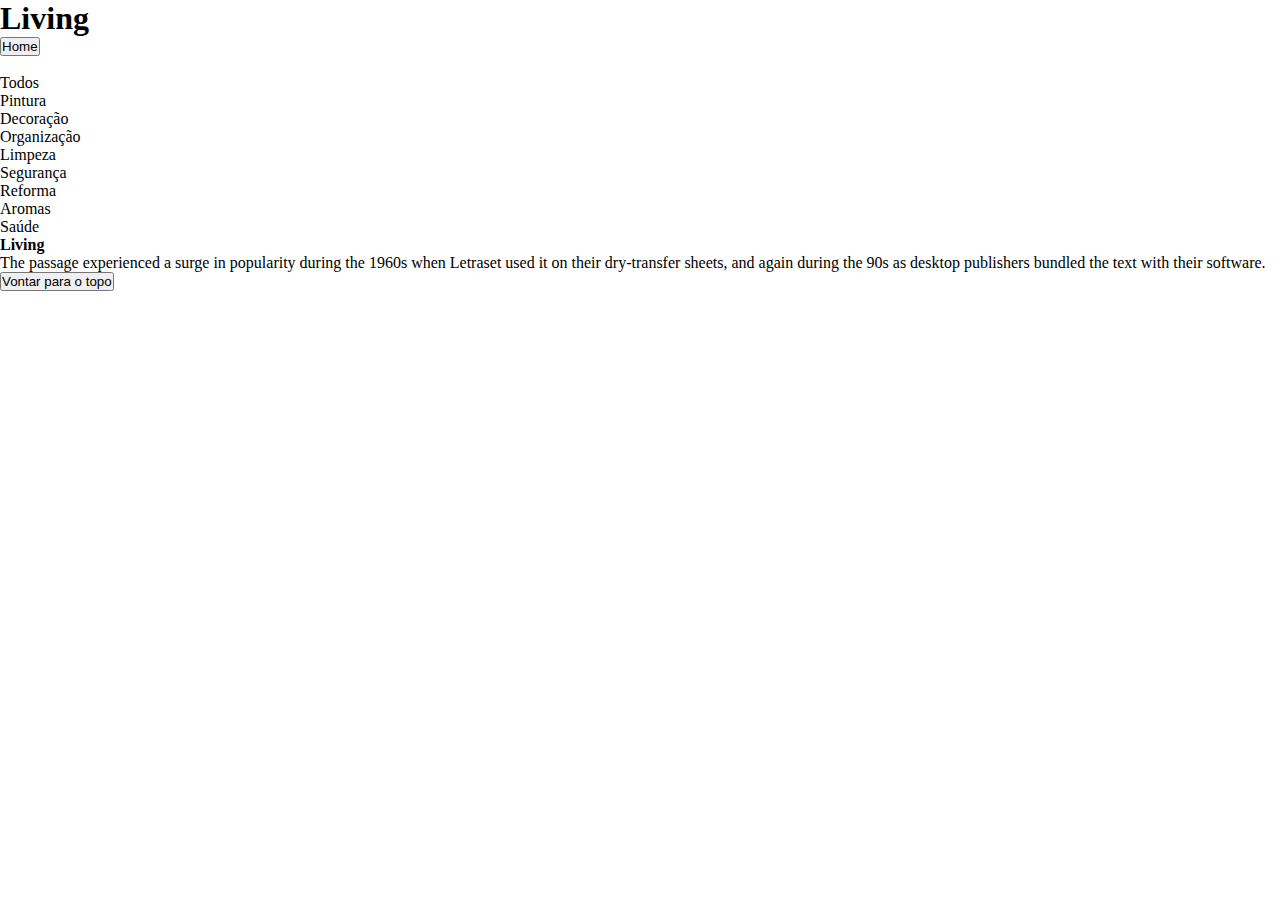
==== src/pages/article/index.html @ e42876ea "Feats: applies filters to both pages, observes the div after the list and render more elements when " ====
<!DOCTYPE html>
<html lang="en">
<head>
  <meta charset="UTF-8">
  <meta http-equiv="X-UA-Compatible" content="IE=edge">
  <meta name="viewport" content="width=device-width, initial-scale=1.0">

  <link rel="stylesheet" href="../../../globalStyles.css">

  <title>Living</title>
</head>
<body>
  <div>
    <header id="home" class="headerCont">
      <div>
        <h1><span></span> Living</h1>
        <button class="backToHome">Home</button>
      </div>
        <h2></h2>
        <p></p>
    </header>
    <main class="mainCont">
      <img class="articleImg" src="" alt="">
      <p class="articleDesc"></p>
    </main>
    <ul class="filterList">
      <li class="filter">Todos</li>
      <li class="filter">Pintura</li>
      <li class="filter">Decoração</li>
      <li class="filter">Organização</li>
      <li class="filter">Limpeza</li>
      <li class="filter">Segurança</li>
      <li class="filter">Reforma</li>
      <li class="filter">Aromas</li>
      <li class="filter">Saúde</li>
    </ul>
  </div>
  <footer>
    <div class="containerDiv">
      <h4><span></span> Living</h4>
      <p>The passage experienced a surge in popularity during the 1960s when Letraset used it on their dry-transfer sheets, and again during the 90s as desktop publishers bundled the text with their software.</p>
      <a href="#home"><button class="backToTop">Vontar para o topo</button></a>
    </div>
  </footer>
  <script type="module" src="../../scripts/article.js"></script>
  <script type="module" src="/src/pages/article/index.js"></script>
</body>
</html>
---- globalStyles.css ----
* {
  box-sizing: border-box;
  margin: 0;
  padding: 0;
}

:root {
  --color-grey-100: #212529;
  --color-grey-200: #495057;
  --color-grey-300: #808387;
  --color-grey-400: #dee2e6;
  --color-grey-500: #e9ecef;
  --color-grey-600: #f1f3f5;
  --color-grey-700: #f8f9fa;
  --color-brand-100: #087f5b;
  --color-brand-200: #099268;
  --font-size-1: 2.5rem;
  --font-size-2: 1.75rem;
  --font-size-3: 1.25rem;
  --font-size-4: 1rem;
}

body {
  width: 100vw;
}

.containerDiv {
  width: 100%;
  max-width: 1600px;
  margin: 0 auto;
}

.observDiv {
  width: 100%;
  height: 100px;
  background-color: red;
}
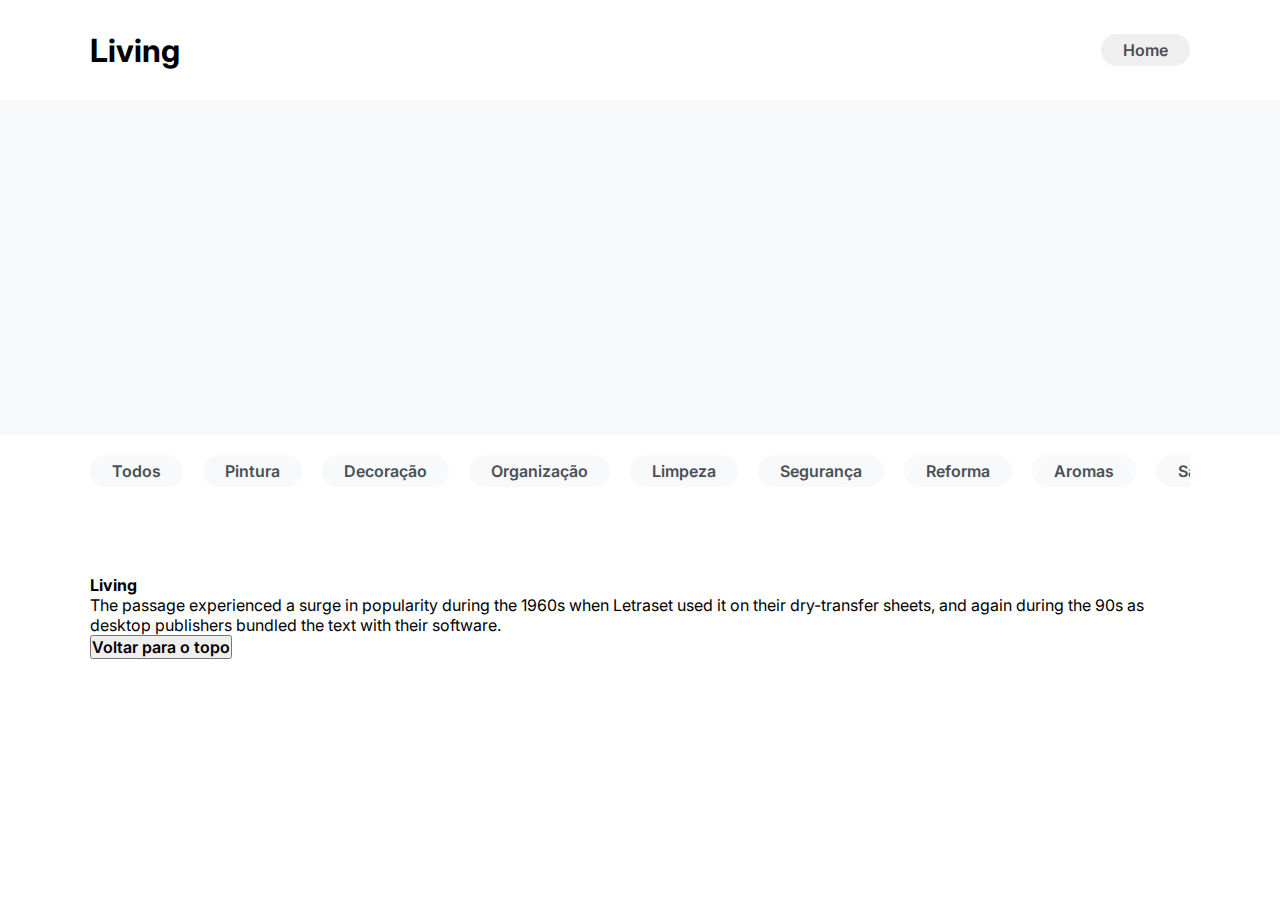
==== commit fc7a8ef2: "Feats: creates animations and hover effects, adjusts javascript to these effects" ====
--- a/src/pages/article/index.html
+++ b/src/pages/article/index.html
@@ -6,40 +6,46 @@
   <meta name="viewport" content="width=device-width, initial-scale=1.0">
 
   <link rel="stylesheet" href="../../../globalStyles.css">
-
+  <link rel="stylesheet" href="../../styles/articleHeader.css">
+  <link rel="stylesheet" href="../../styles/articleMain.css">
+  <link rel="stylesheet" href="../../styles/footer.css">
+  <link rel="stylesheet" href="../../styles/effects.css">
   <title>Living</title>
 </head>
 <body>
-  <div>
-    <header id="home" class="headerCont">
-      <div>
-        <h1><span></span> Living</h1>
-        <button class="backToHome">Home</button>
-      </div>
-        <h2></h2>
-        <p></p>
-    </header>
+  <div class="containerDiv">
+    <nav id="home">
+      <h1 class="logo"><span class="logoSpan"></span> Living</h1>
+      <button class="backToHome">Home</button>
+    </nav>
+  </div>
+  <header class="headerCont">
+    <div class="containerDiv container">
+
+    </div>
+  </header>
+  <div class="containerDiv">
     <main class="mainCont">
-      <img class="articleImg" src="" alt="">
-      <p class="articleDesc"></p>
     </main>
-    <ul class="filterList">
-      <li class="filter">Todos</li>
-      <li class="filter">Pintura</li>
-      <li class="filter">Decoração</li>
-      <li class="filter">Organização</li>
-      <li class="filter">Limpeza</li>
-      <li class="filter">Segurança</li>
-      <li class="filter">Reforma</li>
-      <li class="filter">Aromas</li>
-      <li class="filter">Saúde</li>
-    </ul>
+    <section class="filterNav">
+      <ul class="filterList">
+        <li class="filter">Todos</li>
+        <li class="filter">Pintura</li>
+        <li class="filter">Decoração</li>
+        <li class="filter">Organização</li>
+        <li class="filter">Limpeza</li>
+        <li class="filter">Segurança</li>
+        <li class="filter">Reforma</li>
+        <li class="filter">Aromas</li>
+        <li class="filter">Saúde</li>
+      </ul>
+    </section>
   </div>
   <footer>
-    <div class="containerDiv">
-      <h4><span></span> Living</h4>
-      <p>The passage experienced a surge in popularity during the 1960s when Letraset used it on their dry-transfer sheets, and again during the 90s as desktop publishers bundled the text with their software.</p>
-      <a href="#home"><button class="backToTop">Vontar para o topo</button></a>
+    <div class="containerDiv footerDiv">
+      <h4 class="logo"><span class="logoSpan"></span> Living</h4>
+      <p class="footerText">The passage experienced a surge in popularity during the 1960s when Letraset used it on their dry-transfer sheets, and again during the 90s as desktop publishers bundled the text with their software.</p>
+      <a href="#home"><button class="backToTop">Voltar para o topo</button></a>
     </div>
   </footer>
   <script type="module" src="../../scripts/article.js"></script>
--- a/globalStyles.css
+++ b/globalStyles.css
@@ -1,3 +1,5 @@
+@import url('https://fonts.googleapis.com/css2?family=Inter:wght@300;400;500;600&display=swap');
+
 * {
   box-sizing: border-box;
   margin: 0;
@@ -18,20 +20,69 @@
   --font-size-2: 1.75rem;
   --font-size-3: 1.25rem;
   --font-size-4: 1rem;
+
+  --transition-time: 0.2s;
+}
+
+html {
+  scroll-behavior: smooth;
 }
 
 body {
   width: 100vw;
+  font-family: 'Inter', sans-serif;
+  overflow-x: hidden;
+}
+
+* button {
+  font-family:'Inter', sans-serif;
+  font-weight: 600;
+  font-size: 16px;
+  cursor: pointer;
 }
 
 .containerDiv {
   width: 100%;
-  max-width: 1600px;
+  max-width: 1100px;
   margin: 0 auto;
 }
 
-.observDiv {
-  width: 100%;
+.headerDiv button, .articleBtn {
+  align-self: flex-start;
+  font-size: 16px;
+  background-color: #fff;
+  border: none;
+}
+
+.filterNav {
   height: 100px;
-  background-color: red;
+  display: flex;
+  justify-content: center;
+  align-items: center;
+}
+
+.filterList {
+  height: 60%;
+  list-style: none;
+  display: flex;
+  gap: 20px;
+  flex-wrap: nowrap;
+  overflow-y: auto;
+}
+
+.filter {
+  height: 32px;
+  padding: 0 22px;
+  line-height: 200%;
+  background-color: var(--color-grey-700);
+  border-radius: 32px;
+  display: inline-block;
+  cursor: pointer;
+  font-weight: 600;
+  color: var(--color-grey-200)
+}
+
+.selected {
+  background-color: var(--color-brand-100);
+  color: #fff;
 }--- a/src/styles/articleHeader.css
+++ b/src/styles/articleHeader.css
@@ -0,0 +1,29 @@
+.headerCont {
+  width: 100%;
+  height: 335px;
+  padding: 80px 0;
+  background-color: var(--color-grey-700);
+}
+
+nav {
+  height: 100px;
+  background-color: #fff;
+  display: flex;
+  justify-content: space-between;
+  align-items: center;
+}
+
+.backToHome {
+  height: 32px;
+  padding: 0 22px;
+  border-radius: 32px;
+  border: none;
+  color: var(--color-grey-200);
+}
+
+.articleHeading {
+  margin-bottom: 32px;
+  font-weight: 600;
+  font-size: 40px;
+  line-height: 150%;
+}
--- a/src/styles/articleMain.css
+++ b/src/styles/articleMain.css
@@ -0,0 +1,18 @@
+.articleDesc, .articleContent {
+  color: var(--color-grey-200);
+}
+
+.articleImg {
+  width: 100%;
+  height: 400px;
+  object-fit: cover;
+}
+
+.articleImg, .articleContent, .filterNav {
+  margin-bottom: 40px;
+}
+
+.articleContent {
+  margin-top: 15px;
+  line-height: 250%;
+}--- a/src/styles/effects.css
+++ b/src/styles/effects.css
@@ -0,0 +1,29 @@
+.backToTop:hover {
+  background-color: var(--color-grey-300);
+  color: #fff;
+  transition-duration: var(--transition-time);
+}
+
+.filter:hover {
+  background-color: var(--color-grey-600);
+  transition-duration: var(--transition-time);
+}
+
+.selected:hover {
+  background-color: var(--color-brand-200);
+}
+
+.backToTop:not(:hover), .filter:not(:hover), .selected:not(:hover) {
+  transition-duration: var(--transition-time);
+}
+
+@keyframes loading {
+  0% {
+    transform: translateY(120%);
+    opacity: 0%;
+  }
+  100% {
+    transform: translateX(0);
+    opacity: 100%;
+  }
+}